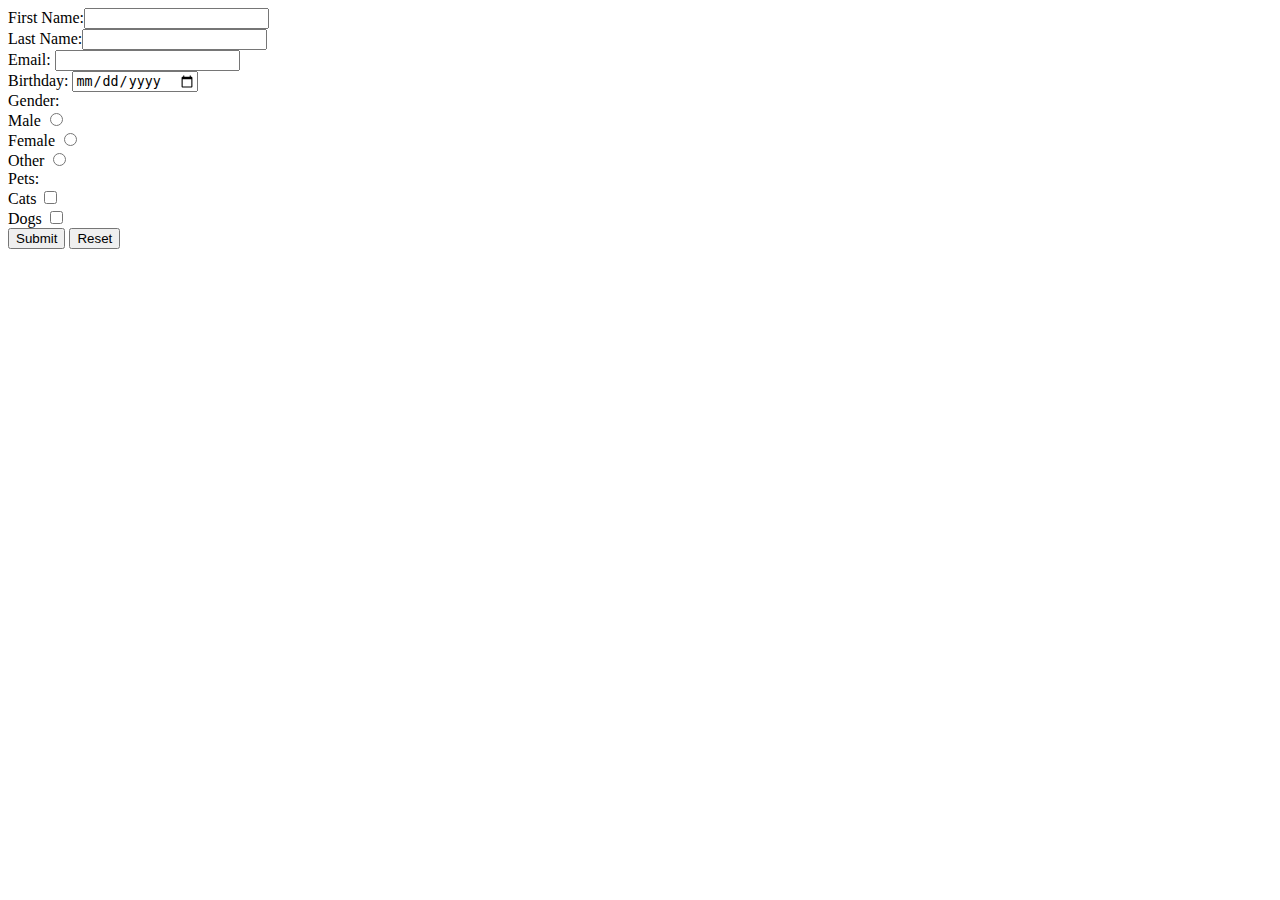
==== Section 5 - Advance HTML/register.html @ eba4f0d9 "Creating form" ====
<!DOCTYPE html>
<html>
    <title>Register Page</title>
    <body>
        <form>
            First Name:<input type="text" required><br>
            Last Name:<input type="text" required><br>
            Email: <input type="email" required><br>
            Birthday: <input type="date" required><br>
            Gender: <br>
            Male <input type="radio" name="gender"><br>
            Female <input type="radio" name="gender"><br>
            Other <input type="radio" name="gender"><br>
            Pets: <br>
            Cats <input type="checkbox"><br>
            Dogs <input type="checkbox"><br>
            <input type="submit">
            <input type="reset">    
        </form>
    </body>
</html>
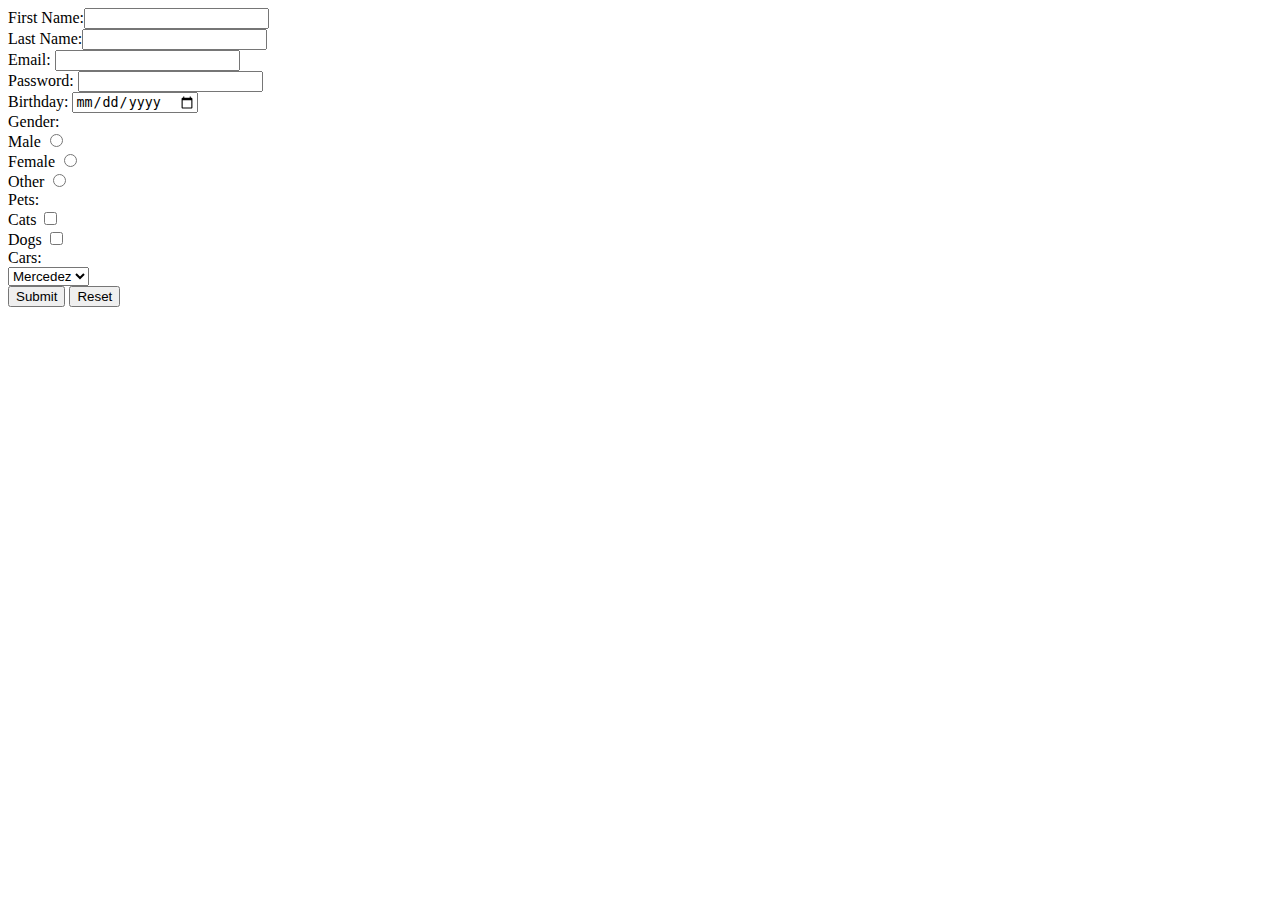
==== commit b741d729: "Modifed form with right name attributes" ====
--- a/Section 5 - Advance HTML/register.html
+++ b/Section 5 - Advance HTML/register.html
@@ -3,17 +3,23 @@
     <title>Register Page</title>
     <body>
         <form>
-            First Name:<input type="text" required><br>
-            Last Name:<input type="text" required><br>
-            Email: <input type="email" required><br>
-            Birthday: <input type="date" required><br>
+            First Name:<input type="text" name="firstname" required><br>
+            Last Name:<input type="text" name="lastname" required><br>
+            Email: <input type="email" name="email" required><br>
+            Password: <input type="password" name="password" minlength="5"><br>
+            Birthday: <input type="date" name="birthday" required><br>
             Gender: <br>
-            Male <input type="radio" name="gender"><br>
-            Female <input type="radio" name="gender"><br>
-            Other <input type="radio" name="gender"><br>
+                Male <input type="radio" name="gender" value="male"><br>
+                Female <input type="radio" name="gender" value="female"><br>
+                Other <input type="radio" name="gender" value="other"><br>
             Pets: <br>
-            Cats <input type="checkbox"><br>
-            Dogs <input type="checkbox"><br>
+                Cats <input type="checkbox" name="cats" ><br>
+                Dogs <input type="checkbox" name="dogs" ><br>
+            Cars: <br>
+            <select name="cars" id="cars">
+                <option value="mercedez">Mercedez</option>
+                <option value="bmw">BMW</option>
+            </select><br>
             <input type="submit">
             <input type="reset">    
         </form>
